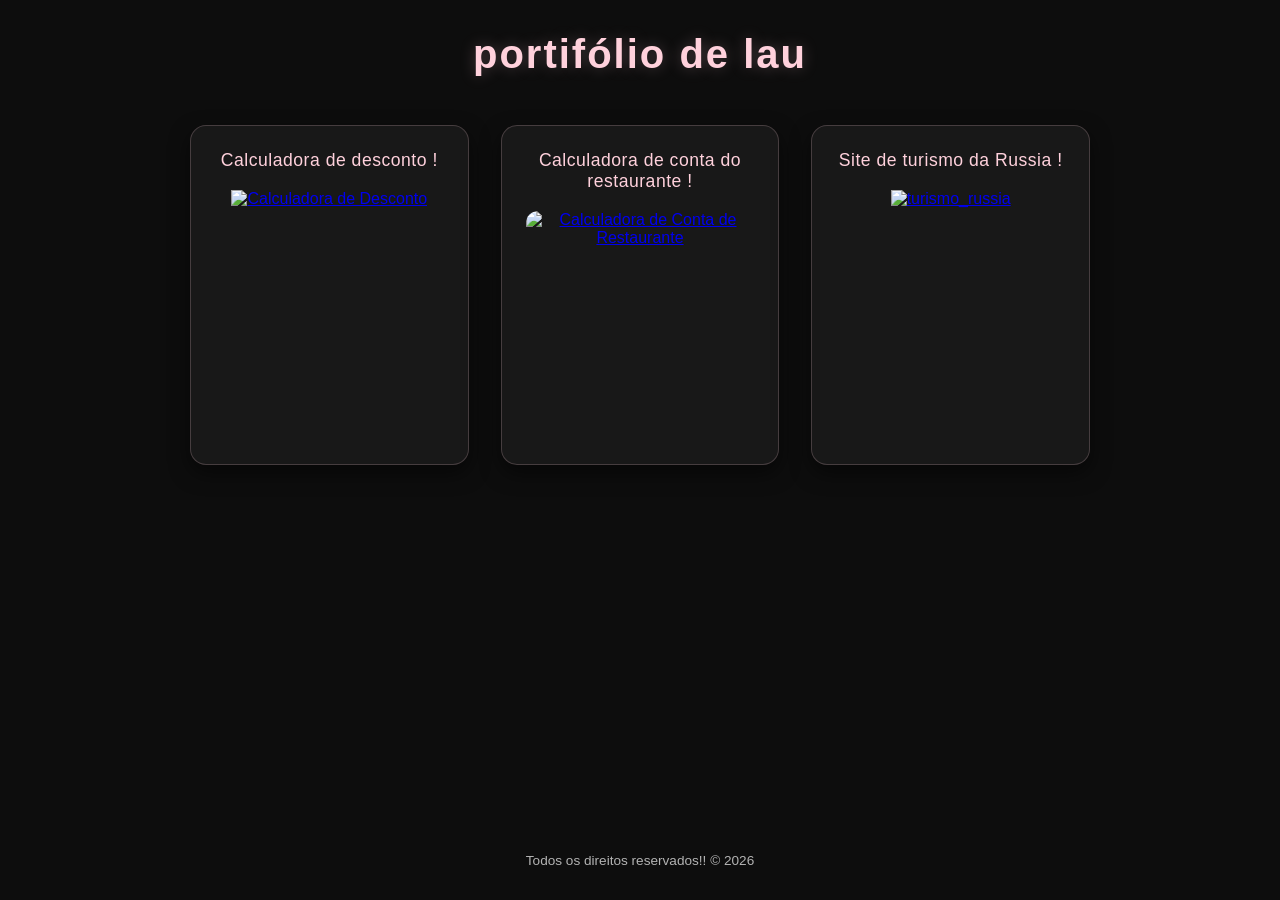
==== html/index.html @ e4b1e32a "ajustes" ====
<!DOCTYPE html>
<html lang="pt-br">
<head>
    <meta charset="UTF-8">
    <meta name="viewport" content="width=device-width, initial-scale=1.0">
    <title>Portfólio de Lau</title>
    <style>
        /* --- RESET E VARIÁVEIS --- */
        * {
            box-sizing: border-box;
            margin: 0;
            padding: 0;
        }

        :root {
            --bg-color: #0d0d0d;
            --card-bg: #181818;
            --pink-baby: #ffd1dc;
            --pink-accent: #f8c8dc;
            --pink-glow: rgba(255, 209, 220, 0.25);
            --text-color: #f5f5f5;
            --text-muted: #b3b3b3;
        }

        body {
            font-family: 'Segoe UI', Tahoma, Geneva, Verdana, sans-serif;
            background-color: var(--bg-color);
            color: var(--text-color);
            min-height: 100vh;
            display: flex;
            flex-direction: column;
            align-items: center;
            padding: 2rem 1rem;
        }

        /* --- CABEÇALHO --- */
        header {
            text-align: center;
            margin-bottom: 3rem;
        }

        header h1 {
            font-size: 2.5rem;
            color: var(--pink-baby);
            text-transform: lowercase;
            letter-spacing: 2px;
            text-shadow: 0 0 15px var(--pink-glow);
        }

        /* --- GRID DOS PROJETOS --- */
        main {
            max-width: 900px;
            width: 100%;
            display: grid;
            grid-template-columns: repeat(auto-fit, minmax(260px, 1fr));
            gap: 2rem;
            justify-content: center;
        }

        /* --- CARDS AESTHETIC --- */
        main > div {
            background-color: var(--card-bg);
            border: 1px solid rgba(255, 209, 220, 0.2);
            border-radius: 16px;
            padding: 1.5rem;
            display: flex;
            flex-direction: column;
            align-items: center;
            text-align: center;
            box-shadow: 0 8px 20px rgba(0, 0, 0, 0.5);
            transition: transform 0.3s ease, border-color 0.3s ease, box-shadow 0.3s ease;
        }

        main > div:hover {
            transform: translateY(-6px);
            border-color: var(--pink-baby);
            box-shadow: 0 12px 25px var(--pink-glow);
        }

        main h3 {
            font-size: 1.1rem;
            color: var(--pink-baby);
            margin-bottom: 1.2rem;
            font-weight: 500;
            letter-spacing: 0.5px;
        }

        /* --- IMAGENS E LINKS --- */
        main a {
            display: block;
            width: 100%;
            aspect-ratio: 1 / 1;
            border-radius: 12px;
            overflow: hidden;
        }

        main img {
            width: 100%;
            height: 100%;
            object-fit: cover;
            transition: transform 0.4s ease;
        }

        main div:hover img {
            transform: scale(1.05);
        }

        /* --- RODAPÉ --- */
        footer {
            margin-top: auto;
            padding-top: 3rem;
            color: var(--text-muted);
            font-size: 0.85rem;
            text-align: center;
        }
    </style>
</head>
<body>
    <header>
        <h1>Portifólio de Lau</h1>
    </header>
    
    <main>
        <div>
            <h3>Calculadora de desconto !</h3>
            <a href="./Desconto_calc.html">
                <img src="https://www.impolut.com.br/wp-content/uploads/2022/07/CALCULADORA-TC04-ROSA-II.jpg" alt="Calculadora de Desconto">
            </a>
        </div>

        <div>
            <h3>Calculadora de conta do restaurante !</h3>
            <a href="./calc_restaurante.html">
                <img src="https://www.impolut.com.br/wp-content/uploads/2022/07/CALCULADORA-TC04-ROSA-II.jpg" alt="Calculadora de Conta de Restaurante">
            </a>
        </div>
        <div>
            <h3>Site de turismo da Russia !</h3>
            <a href="https://morganalinda.github.io/turismo-russia/">
                <img src="https://encrypted-tbn0.gstatic.com/images?q=tbn:ANd9GcT6ZjwpoPyc7xrnfz6v28uV-Wed1LycLrp0P9cMD7enXReWsskv9Y-0cg&s=10" alt="turismo_russia">
            </a>



        </div>
    </main>

    <footer>
        <p>Todos os direitos reservados!! &copy; 2026</p>
    </footer>
</body>
</html>
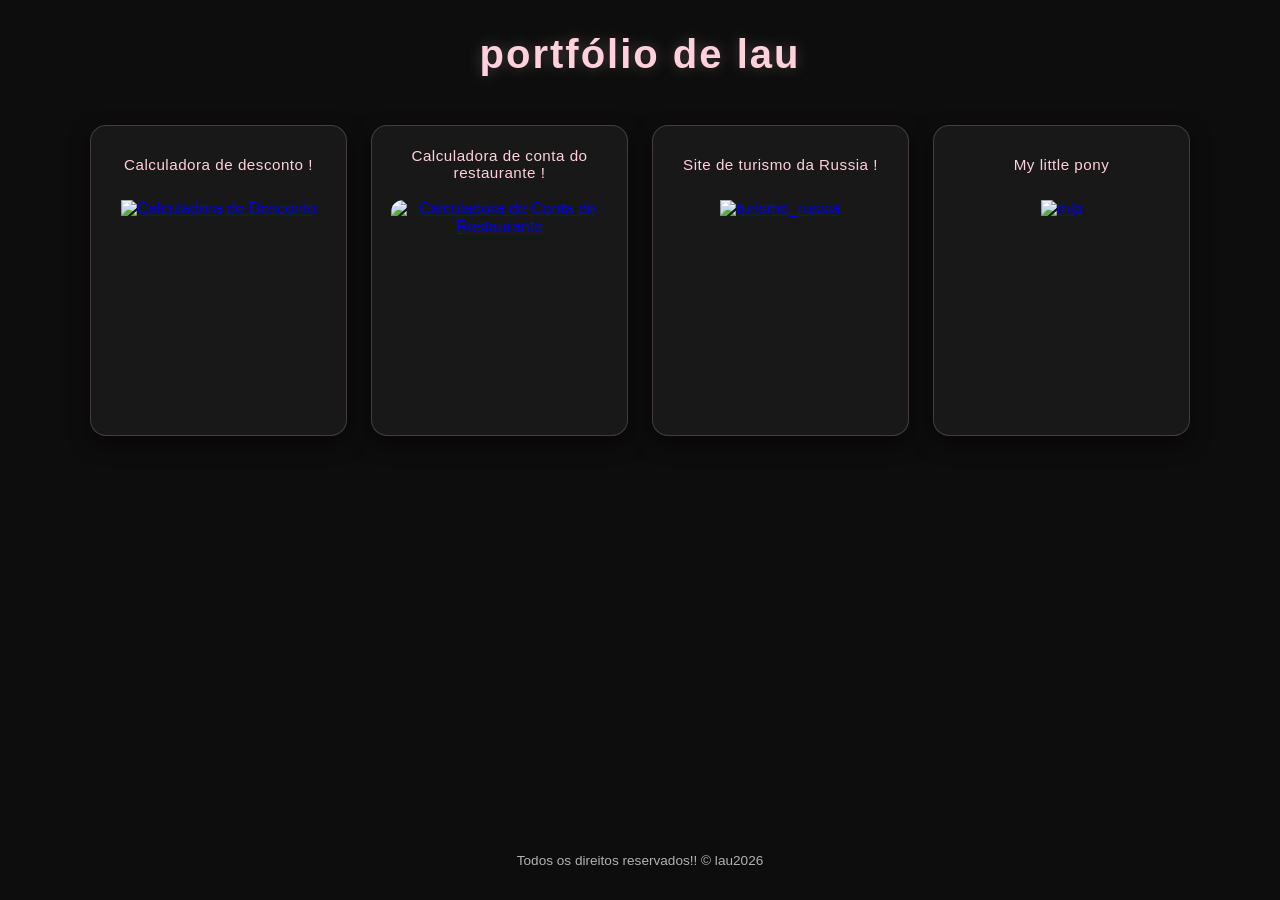
==== commit 0d4a2023: "AJUSTES" ====
--- a/html/index.html
+++ b/html/index.html
@@ -47,13 +47,13 @@
             text-shadow: 0 0 15px var(--pink-glow);
         }
 
-        /* --- GRID DOS PROJETOS --- */
+        /* --- GRID DOS PROJETOS (Ajustado para caber mais itens ao lado) --- */
         main {
-            max-width: 900px;
+            max-width: 1100px;
             width: 100%;
             display: grid;
-            grid-template-columns: repeat(auto-fit, minmax(260px, 1fr));
-            gap: 2rem;
+            grid-template-columns: repeat(auto-fit, minmax(200px, 1fr)); /* Imagens menores e lado a lado */
+            gap: 1.5rem;
             justify-content: center;
         }
 
@@ -62,7 +62,7 @@
             background-color: var(--card-bg);
             border: 1px solid rgba(255, 209, 220, 0.2);
             border-radius: 16px;
-            padding: 1.5rem;
+            padding: 1.2rem;
             display: flex;
             flex-direction: column;
             align-items: center;
@@ -78,11 +78,15 @@
         }
 
         main h3 {
-            font-size: 1.1rem;
+            font-size: 0.95rem; /* Ajustado proporcionalmente */
             color: var(--pink-baby);
-            margin-bottom: 1.2rem;
+            margin-bottom: 1rem;
             font-weight: 500;
             letter-spacing: 0.5px;
+            min-height: 2.4rem; /* Alinha os títulos mesmo se tiverem tamanhos diferentes */
+            display: flex;
+            align-items: center;
+            justify-content: center;
         }
 
         /* --- IMAGENS E LINKS --- */
@@ -117,7 +121,7 @@
 </head>
 <body>
     <header>
-        <h1>Portifólio de Lau</h1>
+        <h1>Portfólio de Lau</h1>
     </header>
     
     <main>
@@ -136,17 +140,20 @@
         </div>
         <div>
             <h3>Site de turismo da Russia !</h3>
-            <a href="https://morganalinda.github.io/turismo-russia/">
+            <a href="./turismo.html">
                 <img src="https://encrypted-tbn0.gstatic.com/images?q=tbn:ANd9GcT6ZjwpoPyc7xrnfz6v28uV-Wed1LycLrp0P9cMD7enXReWsskv9Y-0cg&s=10" alt="turismo_russia">
             </a>
-
-
-
+        </div>
+        <div>
+            <h3>My little pony</h3>
+            <a href="./mlp.html">
+            <img src="https://encrypted-tbn0.gstatic.com/images?q=tbn:ANd9GcQaTwHuZ4QPvJncu6VsjlkCrK0M73xpfOp7ttiRz8TeOg&s=10" alt="mlp">
+            </a>
         </div>
     </main>
 
     <footer>
-        <p>Todos os direitos reservados!! &copy; 2026</p>
+        <p>Todos os direitos reservados!! &copy; lau2026</p>
     </footer>
 </body>
 </html>
